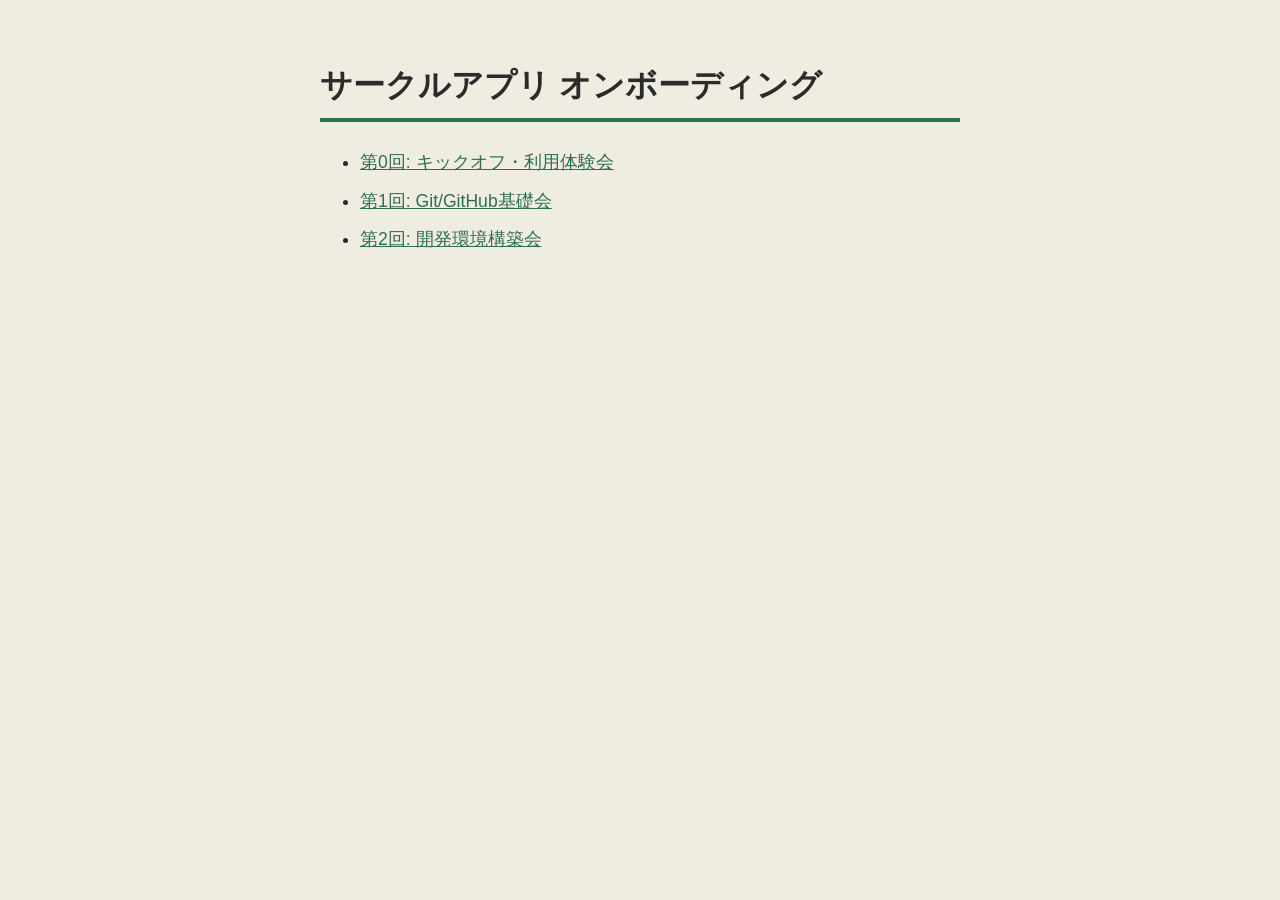
==== index.html @ 4cbd799c "オンボーディングスライド初版(第0〜2回)を追加 Co-Authored-By: Claude Sonnet 5 <noreply@anthropic.com>" ====
<!doctype html>
<html lang="ja">
<head>
<meta charset="UTF-8">
<title>サークルアプリ オンボーディング</title>
<style>
  body {
    font-family: "Hiragino Kaku Gothic ProN", "Yu Gothic", sans-serif;
    background: #efece2;
    color: #2b2b2b;
    max-width: 640px;
    margin: 4rem auto;
    padding: 0 1.5rem;
  }
  h1 { border-bottom: 4px solid #2f6f4f; padding-bottom: 0.6rem; }
  ul { line-height: 2.2; font-size: 1.1rem; }
  a { color: #2f6f4f; }
</style>
</head>
<body>
  <h1>サークルアプリ オンボーディング</h1>
  <ul>
    <li><a href="session0.html">第0回: キックオフ・利用体験会</a></li>
    <li><a href="session1.html">第1回: Git/GitHub基礎会</a></li>
    <li><a href="session2.html">第2回: 開発環境構築会</a></li>
  </ul>
</body>
</html>
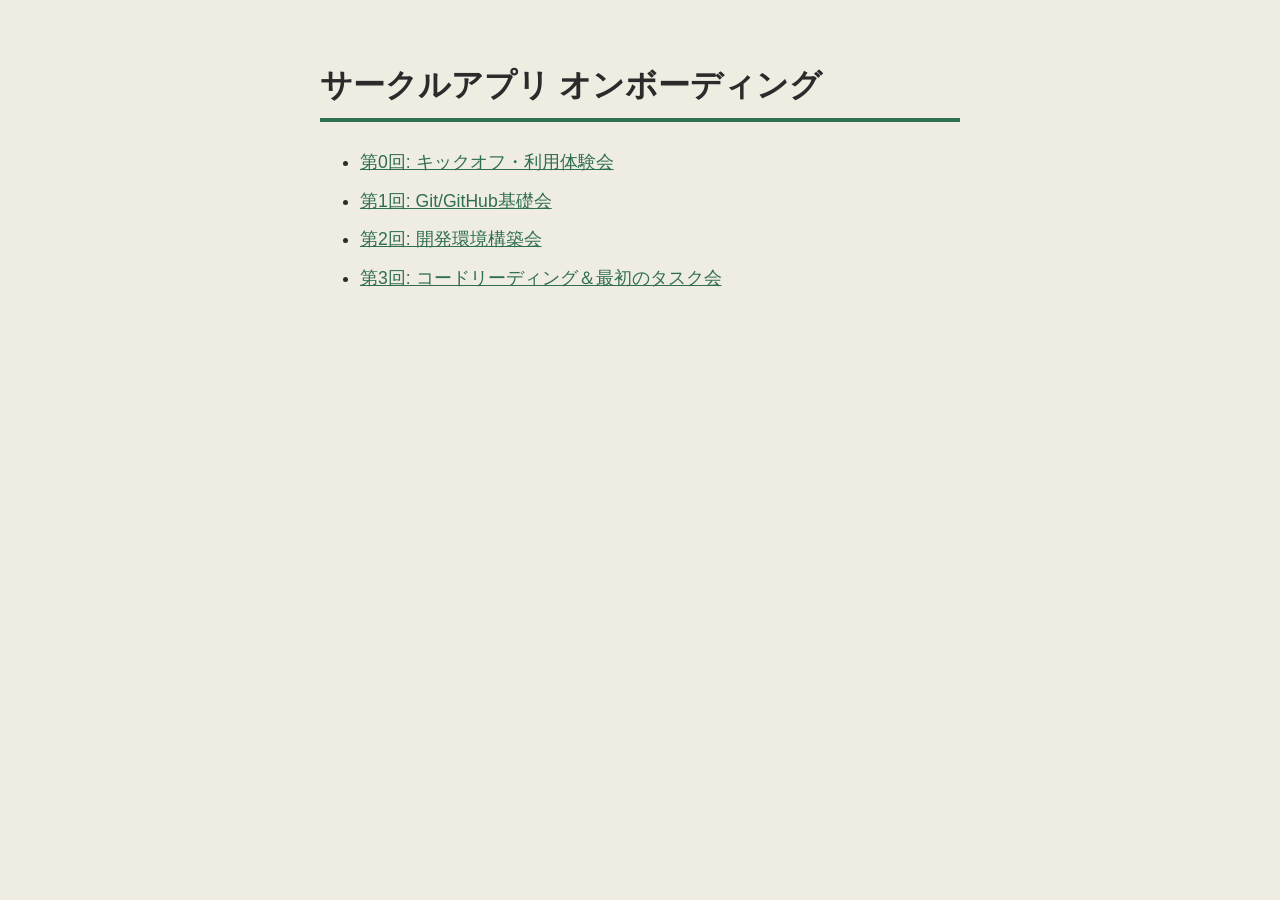
==== commit c6bcecc4: "第3回「コードリーディング＆最初のタスク会」資料を追加" ====
--- a/index.html
+++ b/index.html
@@ -23,6 +23,7 @@
     <li><a href="session0.html">第0回: キックオフ・利用体験会</a></li>
     <li><a href="session1.html">第1回: Git/GitHub基礎会</a></li>
     <li><a href="session2.html">第2回: 開発環境構築会</a></li>
+    <li><a href="session3.html">第3回: コードリーディング＆最初のタスク会</a></li>
   </ul>
 </body>
 </html>
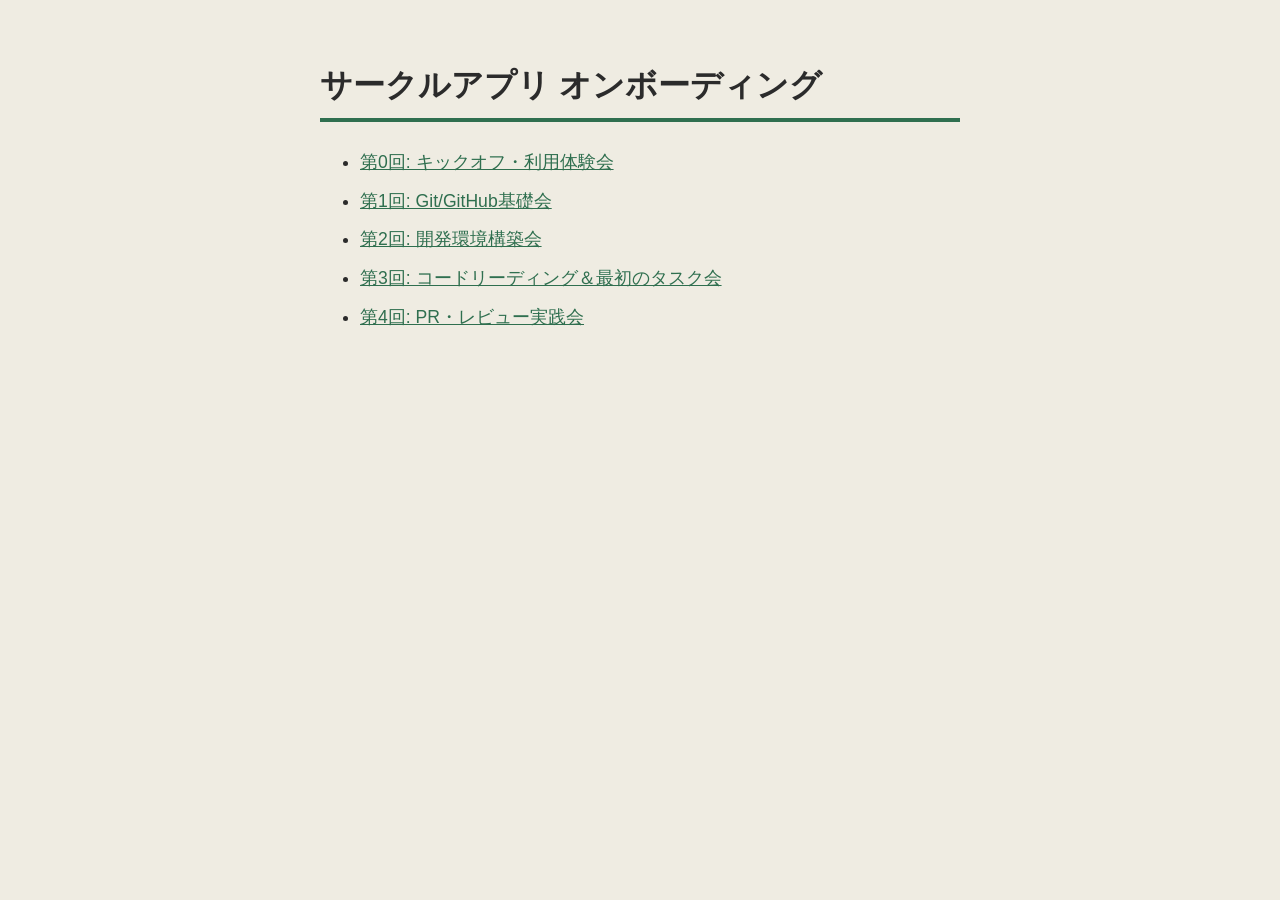
==== commit bab326b0: "第4回「PR・レビュー実践会」資料を追加（全5回完成）" ====
--- a/index.html
+++ b/index.html
@@ -24,6 +24,7 @@
     <li><a href="session1.html">第1回: Git/GitHub基礎会</a></li>
     <li><a href="session2.html">第2回: 開発環境構築会</a></li>
     <li><a href="session3.html">第3回: コードリーディング＆最初のタスク会</a></li>
+    <li><a href="session4.html">第4回: PR・レビュー実践会</a></li>
   </ul>
 </body>
 </html>
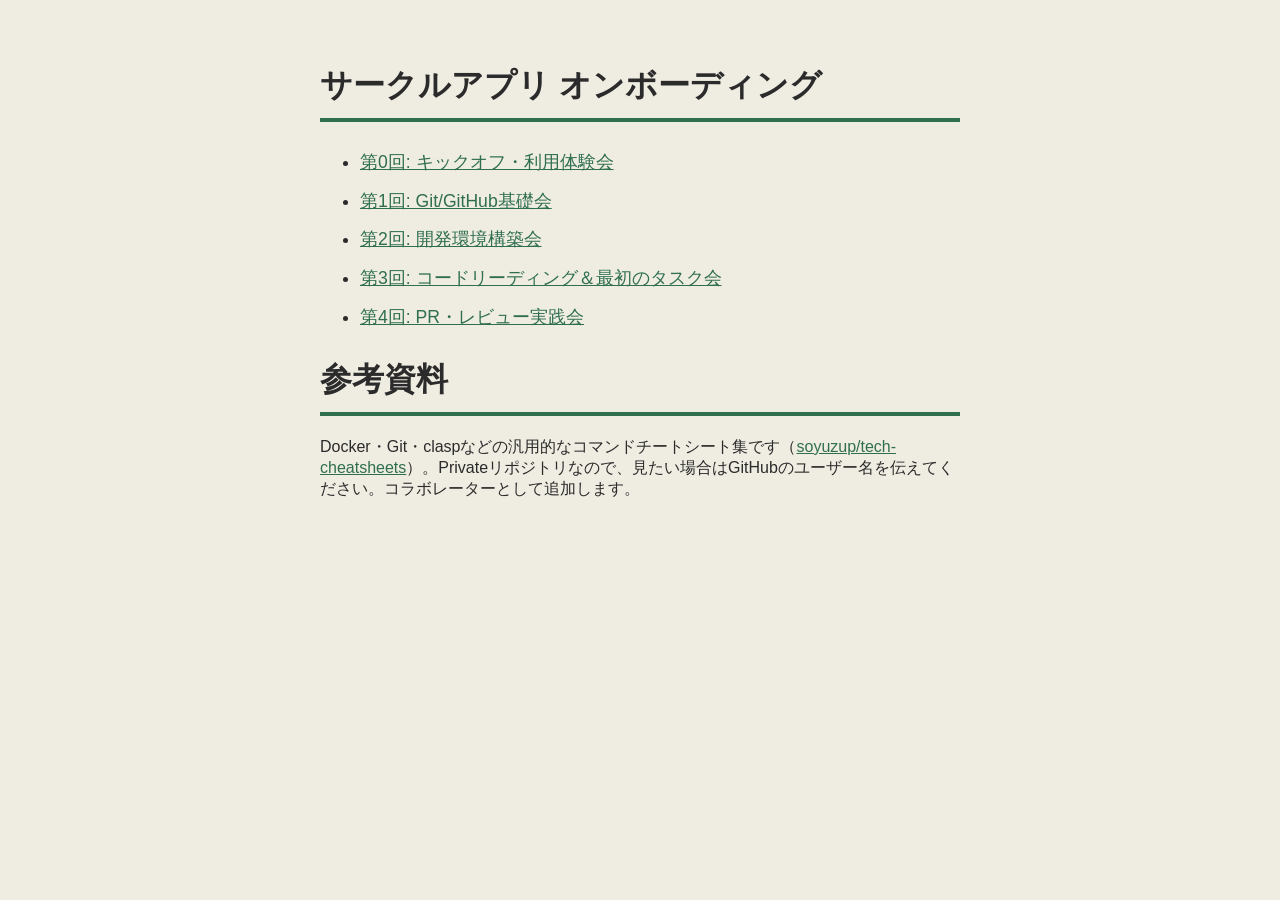
==== commit 89833f15: "参考資料としてtech-cheatsheetsリポジトリへのリンクを追加" ====
--- a/index.html
+++ b/index.html
@@ -26,5 +26,8 @@
     <li><a href="session3.html">第3回: コードリーディング＆最初のタスク会</a></li>
     <li><a href="session4.html">第4回: PR・レビュー実践会</a></li>
   </ul>
+
+  <h1>参考資料</h1>
+  <p>Docker・Git・claspなどの汎用的なコマンドチートシート集です（<a href="https://github.com/soyuzup/tech-cheatsheets" target="_blank">soyuzup/tech-cheatsheets</a>）。Privateリポジトリなので、見たい場合はGitHubのユーザー名を伝えてください。コラボレーターとして追加します。</p>
 </body>
 </html>
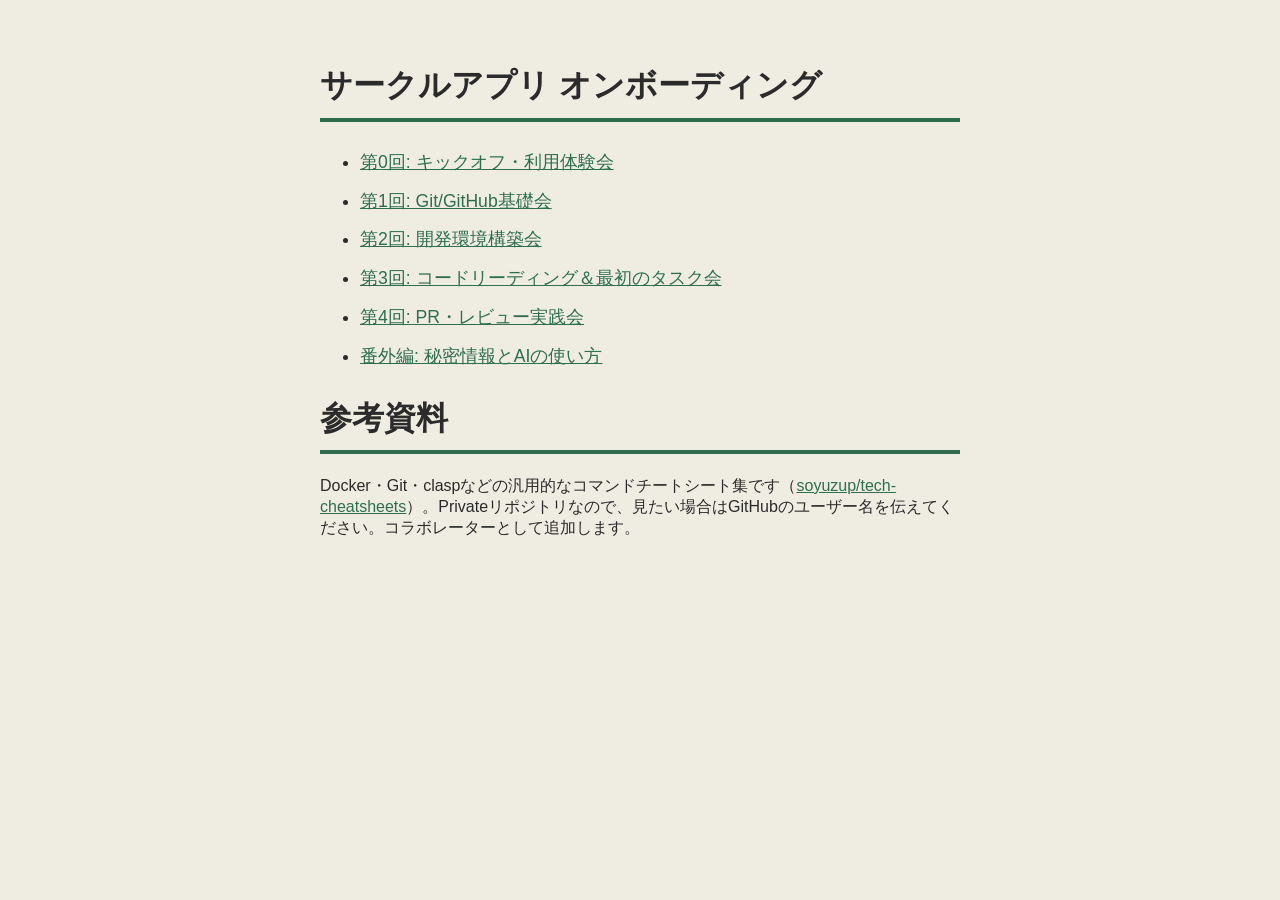
==== commit 5cf28e4a: "番外編「秘密情報とAIの使い方」を追加し、第2回・第4回から案内する - session5.html を新規作成（秘密情報の種類、スクリプトプロパティ、AIに貼る前の確認、add前の確認、上げてしまっ" ====
--- a/index.html
+++ b/index.html
@@ -25,6 +25,7 @@
     <li><a href="session2.html">第2回: 開発環境構築会</a></li>
     <li><a href="session3.html">第3回: コードリーディング＆最初のタスク会</a></li>
     <li><a href="session4.html">第4回: PR・レビュー実践会</a></li>
+    <li><a href="session5.html">番外編: 秘密情報とAIの使い方</a></li>
   </ul>
 
   <h1>参考資料</h1>
